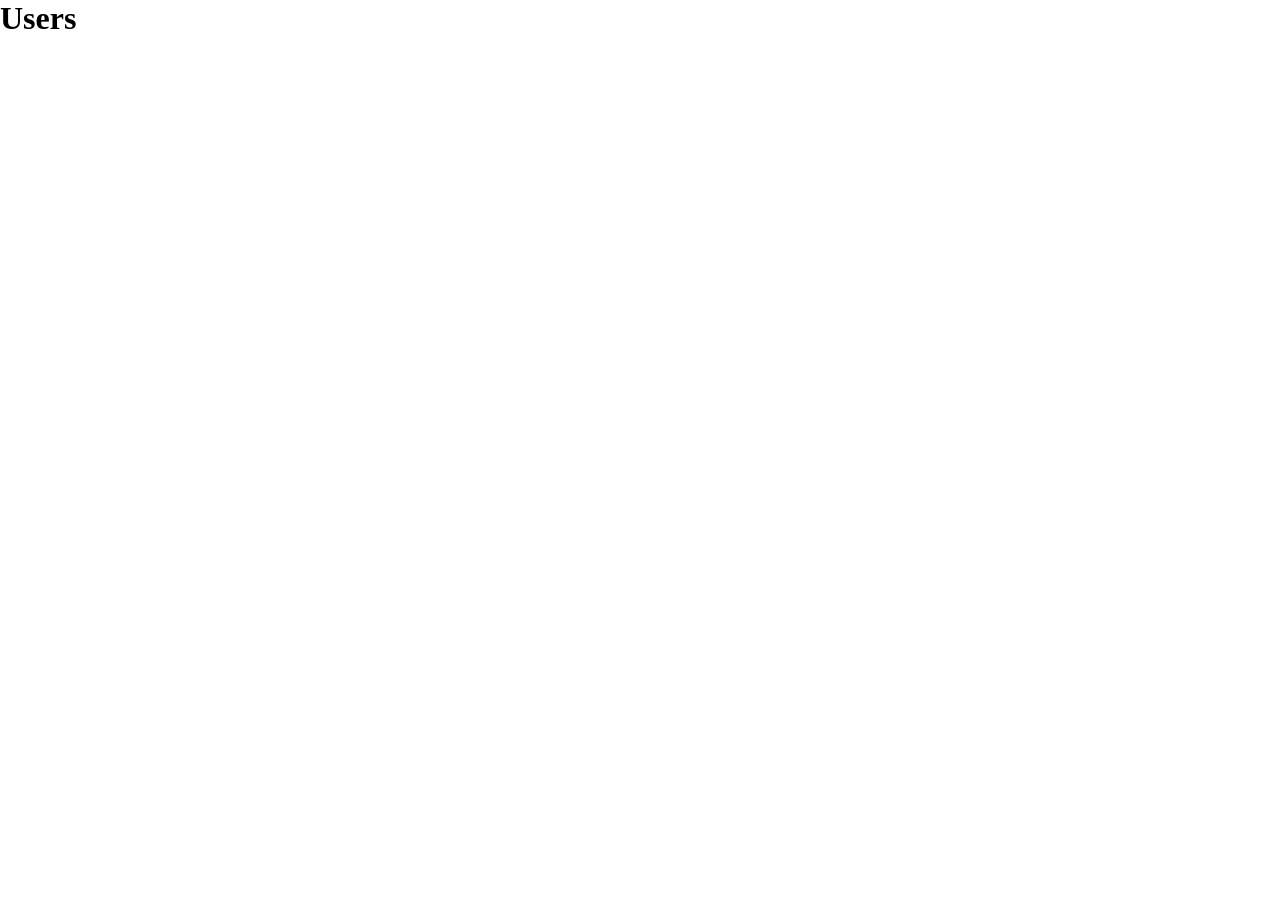
==== Exam2/index.html @ bd72ee3a "2.5 vork" ====
<!doctype html>
<html lang="en">
<head>
    <meta charset="UTF-8">
    <meta name="viewport" content="width=device-width, user-scalable=no, initial-scale=1.0, maximum-scale=1.0, minimum-scale=1.0">
    <meta http-equiv="X-UA-Compatible" content="ie=edge">
    <title>Document</title>
    <link rel="stylesheet" href="ResetCSS2.css">
    <link rel="stylesheet" href="styleIndex.css">
    <link rel="stylesheet" href="styleUserDetails.css">
    <script src="javaIndex.js" defer></script>

</head>
<body>
<h1>Users</h1>
<div id="users-name"></div>


</body>

</html>
---- Exam2/ResetCSS2.css ----
* {
margin: 0;
padding: 0;
box-sizing: border-box;
}

html, body {
    height: 100%;
}


a {
    text-decoration: none;
    color: inherit;
}

ul, ol {
    list-style: none;
}

table {
    border-collapse: collapse;
    border-spacing: 0;
}

/*button {*/
/*    border: none;*/
/*    background: none;*/
/*    cursor: pointer;*/
/*}*/

img {
    max-width: 100%;
    height: auto;
}
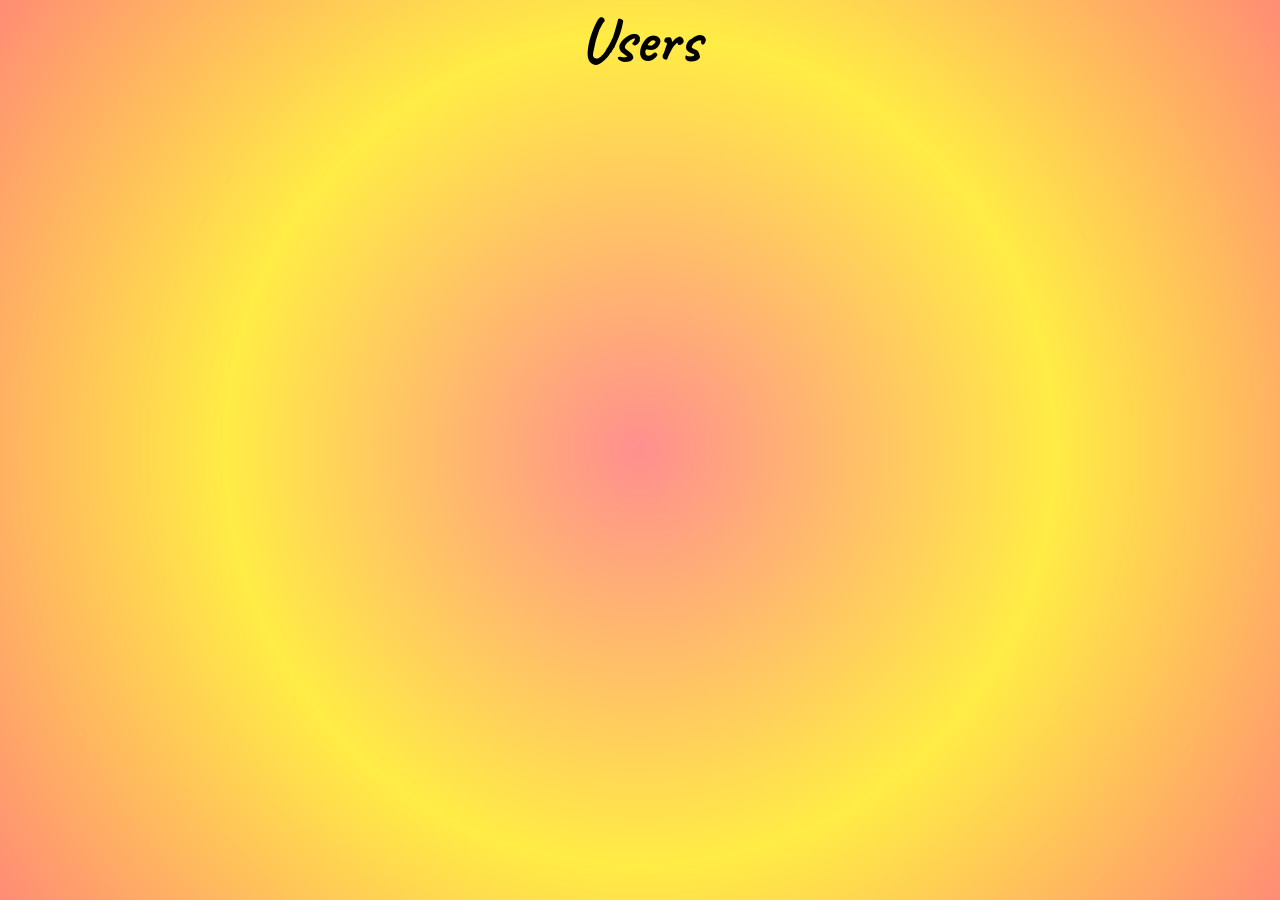
==== commit 69a83fbd: "finish" ====
--- a/Exam2/index.html
+++ b/Exam2/index.html
@@ -7,7 +7,6 @@
     <title>Document</title>
     <link rel="stylesheet" href="ResetCSS2.css">
     <link rel="stylesheet" href="styleIndex.css">
-    <link rel="stylesheet" href="styleUserDetails.css">
     <script src="javaIndex.js" defer></script>
 
 </head>
--- a/Exam2/ResetCSS2.css
+++ b/Exam2/ResetCSS2.css
@@ -1,11 +1,20 @@
-* {
-margin: 0;
-padding: 0;
-box-sizing: border-box;
+
+@import url('https://fonts.googleapis.com/css2?family=Caveat:wght@400..700&display=swap');
+
+
+*{
+    margin: 0;
+    padding: 0;
+    box-sizing: border-box;
+    font-family: "Caveat", cursive ;
+    font-optical-sizing: auto;
+    font-style: normal;
 }
 
 html, body {
     height: 100%;
+    background: #ff8f8f;
+    background: radial-gradient(circle, rgba(255, 143, 143, 1) 0%, rgba(255, 236, 69, 1) 53%, rgba(255, 140, 117, 1) 100%);
 }
 
 
@@ -23,11 +32,11 @@
     border-spacing: 0;
 }
 
-/*button {*/
-/*    border: none;*/
-/*    background: none;*/
-/*    cursor: pointer;*/
-/*}*/
+button {
+    border: none;
+    background: none;
+    cursor: pointer;
+}
 
 img {
     max-width: 100%;
--- a/Exam2/styleIndex.css
+++ b/Exam2/styleIndex.css
@@ -0,0 +1,36 @@
+#users-name{
+    padding-top: 30px;
+    display: grid;
+    grid-template-columns: 1fr 1fr;
+    font-size: 2em;
+    grid-column-gap: 10px;
+
+}
+h1{
+    text-align: center;
+    font-size: 4em;
+
+}
+.div-user{
+    background: #f5c9c9;
+    background: radial-gradient(circle, rgba(245, 201, 201, 1) 0%, rgba(250, 224, 200, 1) 53%, rgba(214, 146, 133, 0.77) 100%);
+    padding: 15px;
+    margin: 8px;
+    box-shadow: #FFF 0 -1px 4px, #ff0 0 -2px 10px, #ff8000 0 -10px 20px, red 0 -18px 40px, 14px -2px 50px 50px rgba(255,219,153,0.04);
+}
+.button{
+    background: #e88f6c;
+    margin: 20px;
+    border-radius: 10px;
+
+    padding: 10px;
+    transition: 0.3s;
+}
+.button:hover{
+    background: #eab8b8;
+    padding: 15px;
+    transition: 0.4s;
+}
+.name-index{
+    margin-bottom: 20px;
+}
